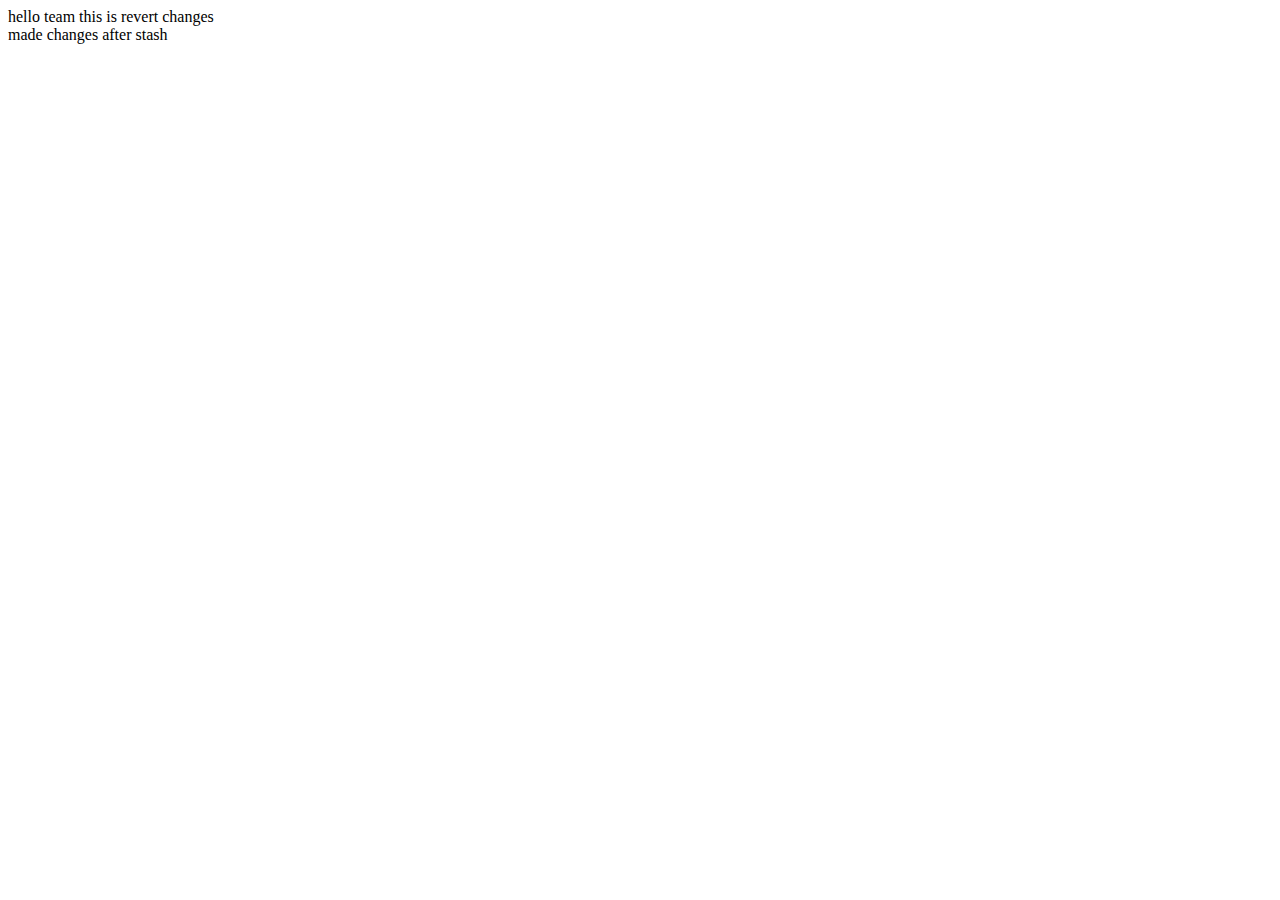
==== index.html @ cb50c89b "removed line form index.html" ====
<!DOCTYPE html>
<html lang="en">
<head>
    <meta charset="UTF-8">
    <meta http-equiv="X-UA-Compatible" content="IE=edge">
    <meta name="viewport" content="width=device-width, initial-scale=1.0">
    <title>Document</title>
</head>
<body>
    <div>hello team this is revert changes</div>
    <div>made changes after stash</div>
</body>
</html>
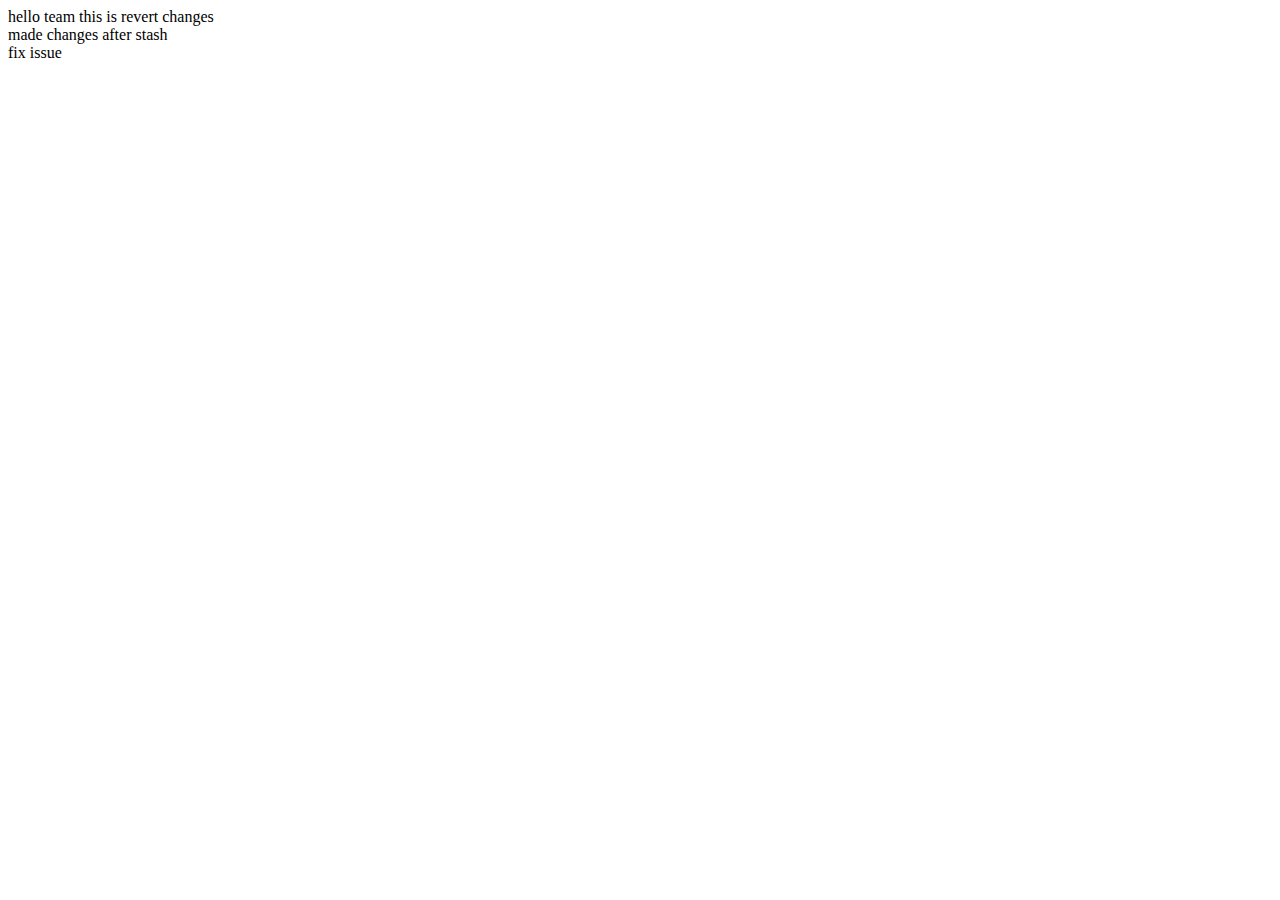
==== commit 4ec774e3: "fix issue" ====
--- a/index.html
+++ b/index.html
@@ -4,10 +4,11 @@
     <meta charset="UTF-8">
     <meta http-equiv="X-UA-Compatible" content="IE=edge">
     <meta name="viewport" content="width=device-width, initial-scale=1.0">
-    <title>Document</title>
+    <title>Document with version 1.0</title>
 </head>
 <body>
     <div>hello team this is revert changes</div>
     <div>made changes after stash</div>
+    <div>fix issue</div>
 </body>
 </html>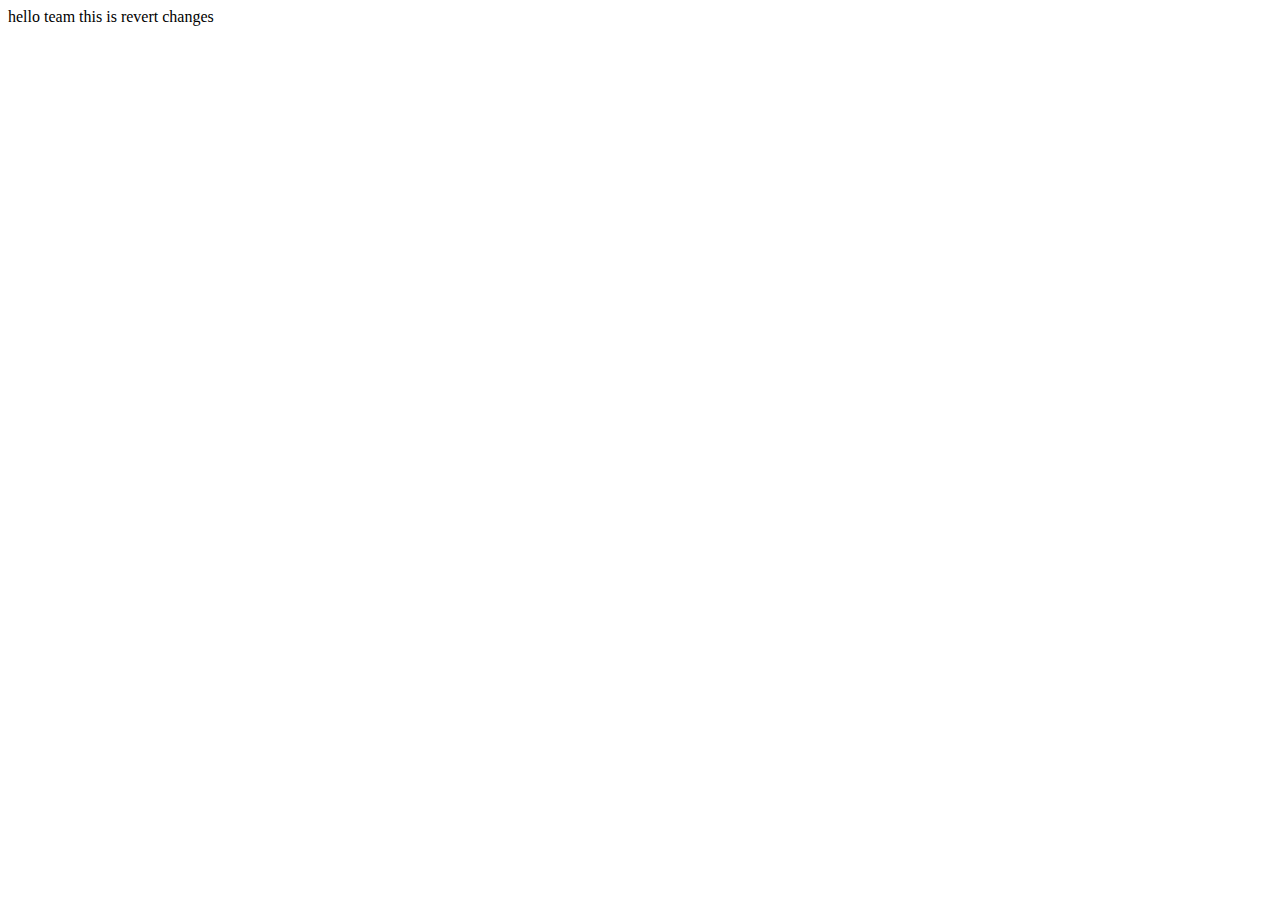
==== commit b016e54e: "remove some div tags" ====
--- a/index.html
+++ b/index.html
@@ -8,7 +8,5 @@
 </head>
 <body>
     <div>hello team this is revert changes</div>
-    <div>made changes after stash</div>
-    <div>fix issue</div>
 </body>
-</html>+</html>
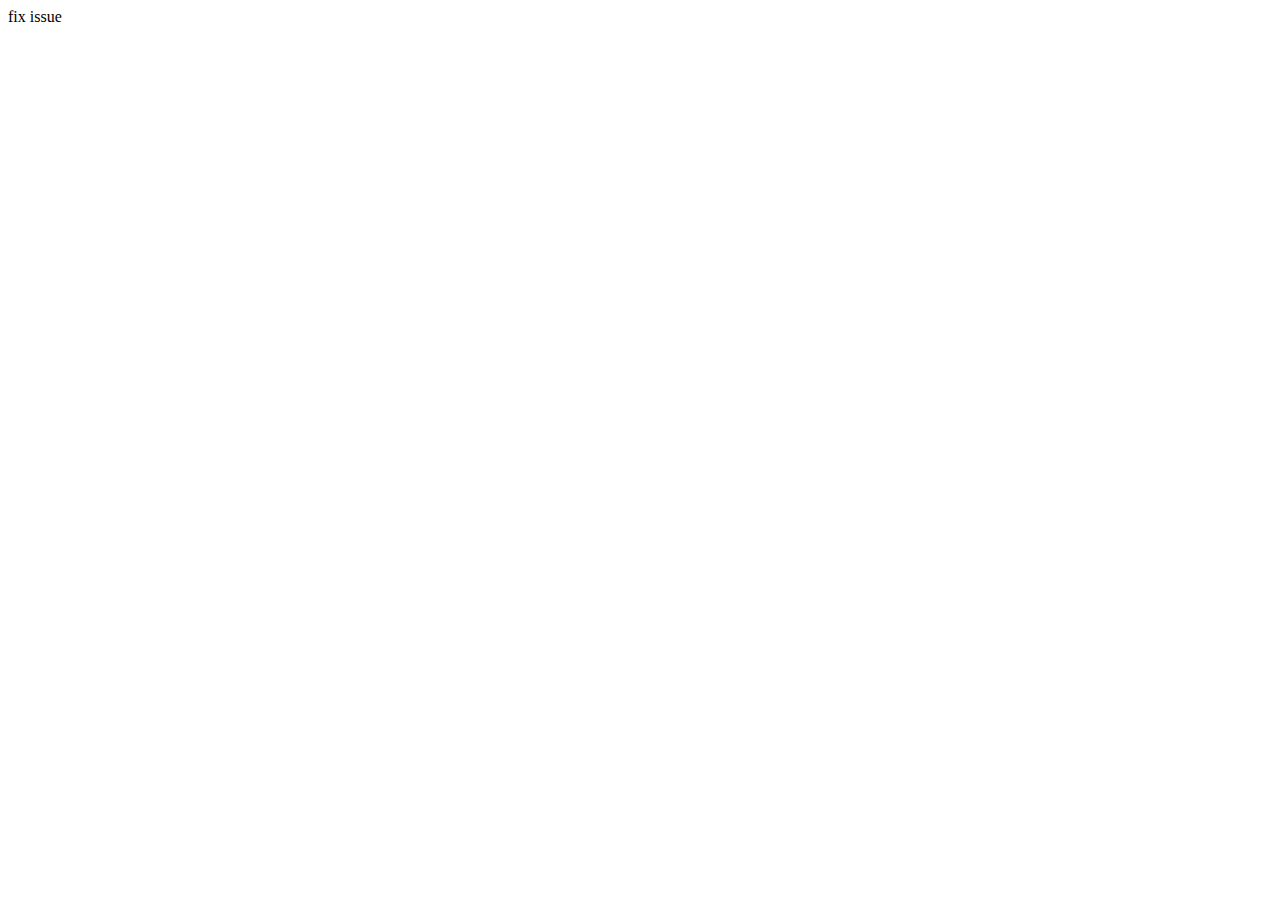
==== commit cfaca283: "changed index.html" ====
--- a/index.html
+++ b/index.html
@@ -7,6 +7,6 @@
     <title>Document with version 1.0</title>
 </head>
 <body>
-    <div>hello team this is revert changes</div>
+    <div>fix issue</div>
 </body>
-</html>
+</html>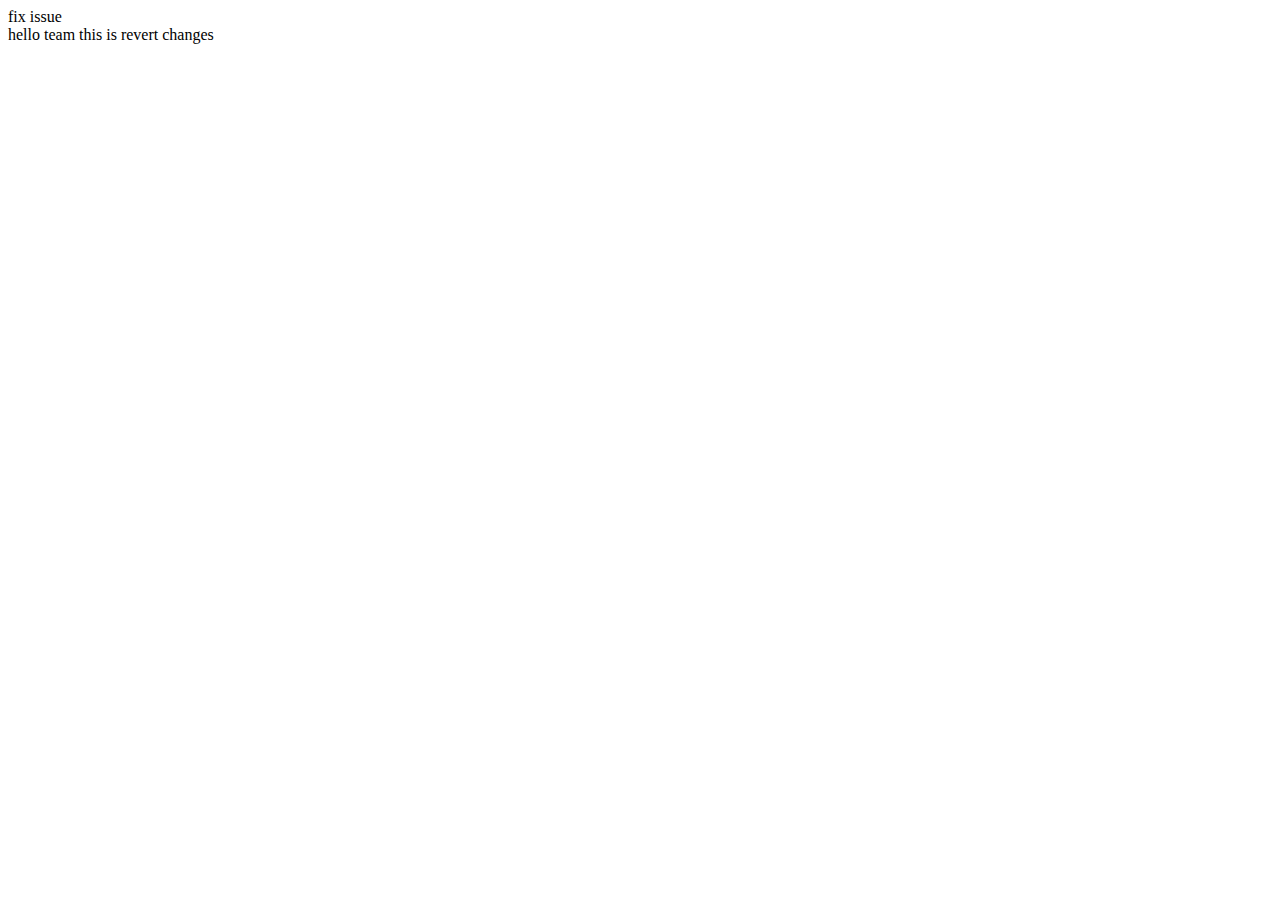
==== commit 8d9f83f5: "change index.js" ====
--- a/index.html
+++ b/index.html
@@ -8,5 +8,6 @@
 </head>
 <body>
     <div>fix issue</div>
+    <div>hello team this is revert changes</div>
 </body>
-</html>+</html>
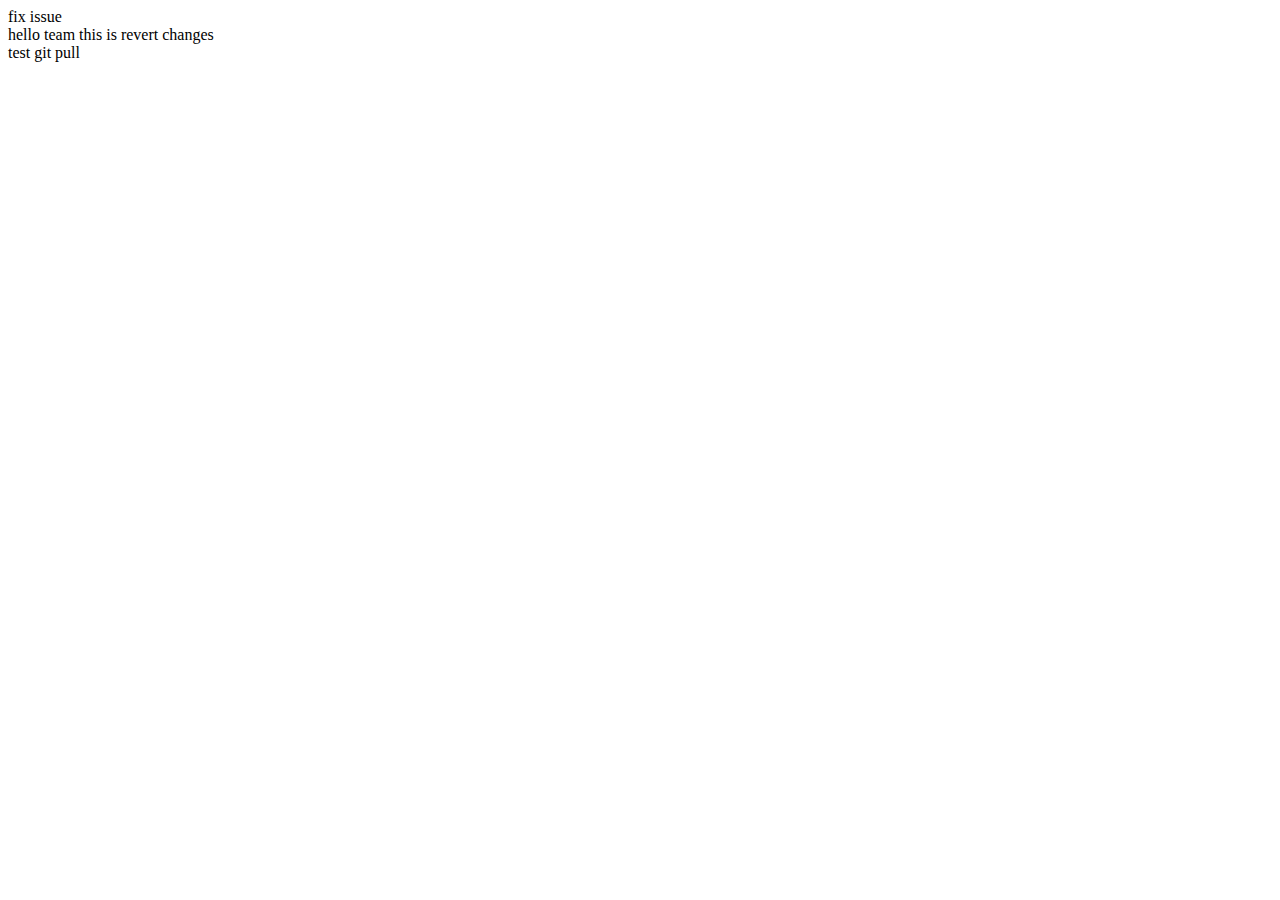
==== commit 7ee8d9ca: "Update index.html" ====
--- a/index.html
+++ b/index.html
@@ -9,5 +9,6 @@
 <body>
     <div>fix issue</div>
     <div>hello team this is revert changes</div>
+    <div>test git pull</div>
 </body>
 </html>
